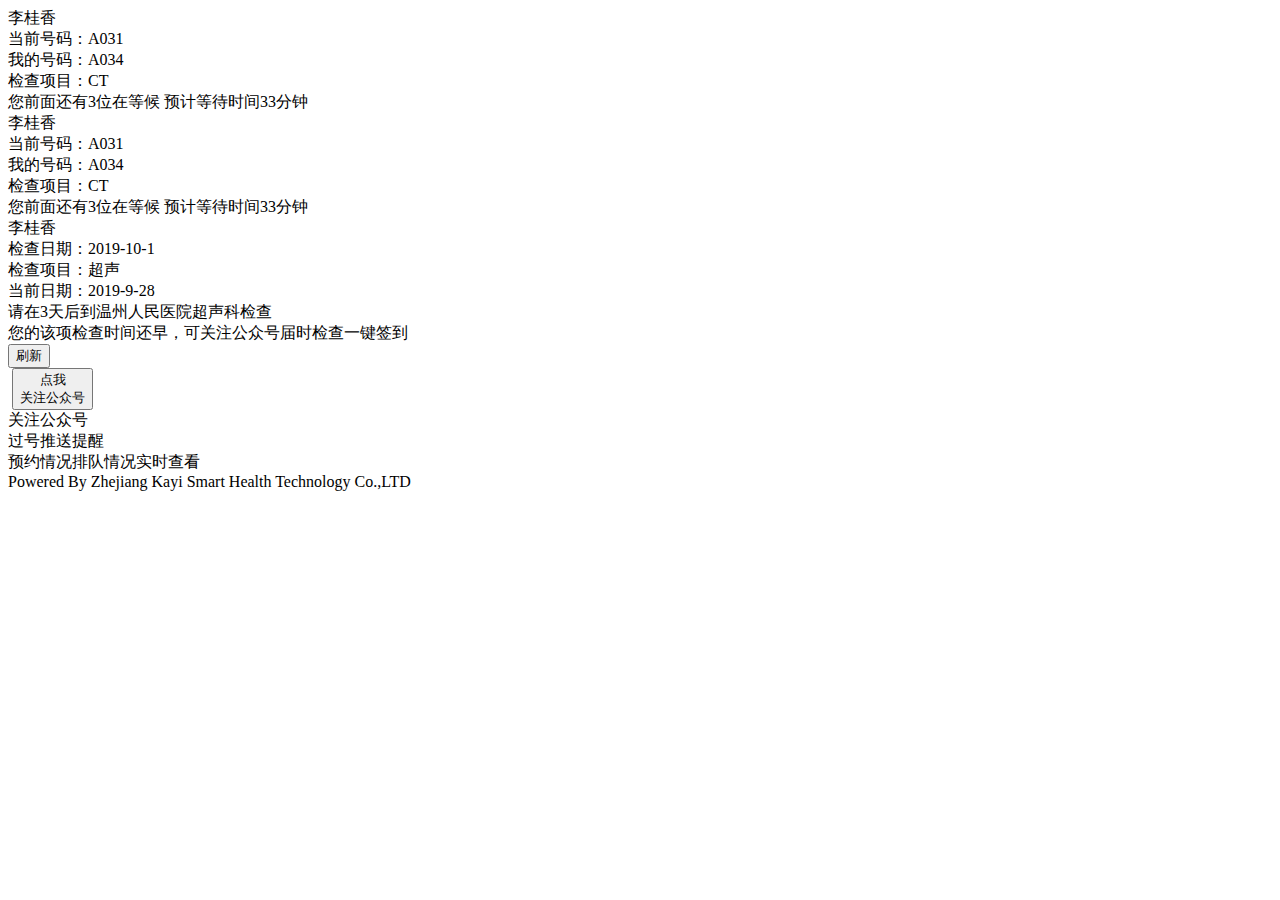
==== src/main/resources/templates/queue.html @ e7ec5b90 "公众号模板推送功能编写" ====
<!DOCTYPE html>
<html lang="en" xmlns:th="http://www.thymeleaf.org">

<head>
    <meta charset="UTF-8">
    <meta name="viewport"
          content="width=device-width, initial-scale=1.0, user-scalable=no, minimum-scale=1.0, maximum-scale=1.0"/>
    <link th:href="@{/static/queue/style.css}" rel="stylesheet" type="text/css"/>
    <link th:href="@{/static/queue/swiper.min.css}" rel="stylesheet" type="text/css"/>
    <link th:href="@{/static/layer/skin/layer.css}" rel="stylesheet" type="text/css"/>
    <title>排队号码查询</title>
</head>

<body>
<p th:text="${accessNo}" id="accessNo" style="display: none"></p>
<p th:text="${hospitalCode}" id="hospitalCode" style="display: none"></p>
<div class="swiper-container swiper-container-horizontal">
    <div class="swiper-wrapper">
        <div class="swiper-slide swiper-slide-active">
            <div class="queueInfo">
                <div class="title">李桂香</div>
                <div>当前号码：<span class="emphasize">A031</span></div>
                <div>我的号码：<span class="emphasize">A034</span></div>
                <div>检查项目：<span class="emphasize">CT</span></div>
                <div>您前面还有<span class="emphasize">3</span>位在等候 预计等待时间<span class="emphasize">33</span>分钟</div>
            </div>
        </div>
        <div class="swiper-slide swiper-slide-next">
            <div class="queueInfo">
                <div class="title">李桂香</div>
                <div>当前号码：<span class="emphasize">A031</span></div>
                <div>我的号码：<span class="emphasize">A034</span></div>
                <div>检查项目：<span class="emphasize">CT</span></div>
                <div>您前面还有<span class="emphasize">3</span>位在等候 预计等待时间<span class="emphasize">33</span>分钟</div>
            </div>
        </div>
        <div class="swiper-slide">
            <div class="queueInfo">
                <div class="title">李桂香</div>
                <div>检查日期：<span class="emphasize">2019-10-1</span></div>
                <div>检查项目：<span class="emphasize">超声</span></div>
                <div>当前日期：<span class="emphasize">2019-9-28</span></div>
                <div>请在<span class="emphasize">3</span>天后到温州人民医院<span class="emphasize">超声科</span>检查</div>
                <div>您的该项检查时间还早，可关注公众号届时检查一键签到</div>
            </div>
        </div>
    </div>
    <div class="swiper-pagination swiper-pagination-clickable" id="pagination">
    </div>
</div>
<button class="refreshBtn">
    刷新
</button>
<div class="qrContain">
    <img id="qrImg" class="qrImg" src="https://i.loli.net/2019/09/04/ayc9o1PfznqbYIS.png" alt=""/>
    <button id="loadQR" class="loadQR">点我</br>关注公众号</button>
    <div id="qrText1" class="qrText">关注公众号<br>过号推送提醒</br>预约情况排队情况实时查看</div>
</div>
<div class="logo_div">
    Powered By Zhejiang Kayi Smart Health Technology Co.,LTD
</div>
<script th:src="@{/static/queue/swiper.min.js}"></script>
<script th:src="@{/static/queue/index.js}" charset="utf-8"></script>
<script th:src="@{/static/jquery/jquery-3.2.1.min.js}" charset="utf-8"></script>
<script th:src="@{/static/layer/layer.js}" charset="utf-8"></script>
<script>
    var access = $("#accessNo").text();
    var hospitalCode = $("#hospitalCode").text();
    $(document).ready(function () {
        document.getElementById("qrImg").style.display = 'none';
        document.getElementById('loadQR').addEventListener("click", () => {
            // document.getElementById('loadQR').style.opacity = '0';
            gz().then(e => {
                if (e.success) {
                    if (e.obj) {
                        window.location.href = "https://mp.weixin.qq.com/mp/profile_ext?action=home&__biz=MzU5MzY2NTIxMQ==#wechat_redirect"
                    } else {
                        return createQrCode();
                    }
                } else {
                    alert("出故障啦！")
                }
            }).then(res => {
                let qrPath = res;
                document.getElementById("loadQR").style.display = 'none';
                document.getElementById("qrImg").src = qrPath;
                document.getElementById("qrImg").style.display = 'block';
                document.getElementById('qrText1').innerHTML = `长按二维码<br>识别关注`;
            })
        });
        // var path ='${pageContext.request.scheme}://${pageContext.request.serverName}:${pageContext.request.serverPort}${pageContext.request.contextPath}';
        $.post('/getQueueInfo', {accessNo: access}, function (e) {
            if (e.success) {
            }
        })
    }).catch(reject => {
        layer.alert(reject)
    })


    function gz() {
        return new Promise((resolve, reject) => {
            $.post('/getOpenId', {accessNo: access}, function (e) {
                resolve(e)
            })
        })
    }

    function createQrCode() {
        return new Promise((resolve, reject) => {
            layer.load(1);
            //生成二维码
            $.post('/createCode', {accessNo: access}, function (res) {
                layer.closeAll();
                resolve(res)
            })
        })
    }

    // function gz() {
    //     $.post('/getOpenId', {accessNo: access}, function (e) {
    //         //关注过公众号则直接跳转
    //         if (e.success) {
    //             if (e.obj) {
    //                 window.location.href = "https://mp.weixin.qq.com/mp/profile_ext?action=home&__biz=MzA3NTM5NTAxOQ==#wechat_redirect"
    //             } else {
    //                 //生成二维码
    //                 $.post('/createCode', {accessNo: access}, function (e) {
    //                     let qrPath = e.obj;
    //                     document.getElementById("loadQR").style.display = 'none';
    //                     document.getElementById("qrImg").src = qrPath;
    //                     document.getElementById("qrImg").style.display = 'block';
    //                     document.getElementById('qrText1').innerHTML = `长按二维码<br>识别关注`;
    //                 })
    //             }
    //         } else {
    //             alert("出故障啦！")
    //         }
    //     })
    // }
</script>
</body>
</html>
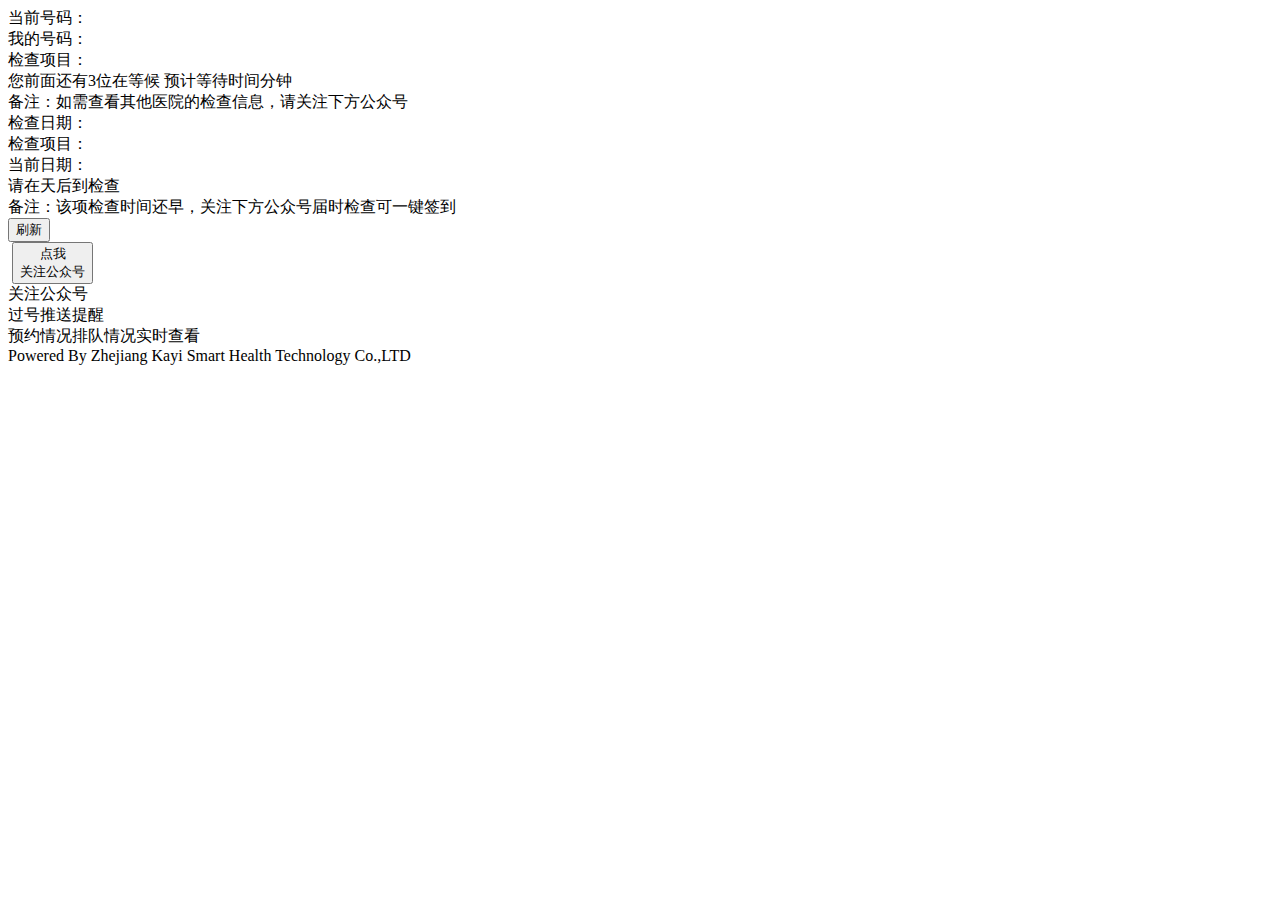
==== commit 10c1edbe: "后台服务路径编写" ====
--- a/src/main/resources/templates/queue.html
+++ b/src/main/resources/templates/queue.html
@@ -16,43 +16,57 @@
 <p th:text="${hospitalCode}" id="hospitalCode" style="display: none"></p>
 <div class="swiper-container swiper-container-horizontal">
     <div class="swiper-wrapper">
-        <div class="swiper-slide swiper-slide-active">
-            <div class="queueInfo">
-                <div class="title">李桂香</div>
-                <div>当前号码：<span class="emphasize">A031</span></div>
-                <div>我的号码：<span class="emphasize">A034</span></div>
-                <div>检查项目：<span class="emphasize">CT</span></div>
-                <div>您前面还有<span class="emphasize">3</span>位在等候 预计等待时间<span class="emphasize">33</span>分钟</div>
+        <div class="swiper-slide swiper-slide-active" th:each="info:${queueList}">
+            <div class="queueInfo" th:if="${info.isStart ==1}">
+                <div class="title" th:text="${info.name}"></div>
+                <div>当前号码：<span class="emphasize" th:text="${info.queueNo}"></span></div>
+                <div>我的号码：<span class="emphasize" th:text="${info.peopleNo}"></span></div>
+                <div>检查项目：<span class="emphasize" th:text="${info.modality}"></span></div>
+                <div>您前面还有<span class="emphasize" th:text="${info.number}">3</span>位在等候 预计等待时间<span class="emphasize"
+                                                                                                    th:text="${info.time}"></span>分钟
+                </div>
+                <div>备注：如需查看其他医院的检查信息，请关注下方公众号</div>
             </div>
-        </div>
-        <div class="swiper-slide swiper-slide-next">
-            <div class="queueInfo">
-                <div class="title">李桂香</div>
-                <div>当前号码：<span class="emphasize">A031</span></div>
-                <div>我的号码：<span class="emphasize">A034</span></div>
-                <div>检查项目：<span class="emphasize">CT</span></div>
-                <div>您前面还有<span class="emphasize">3</span>位在等候 预计等待时间<span class="emphasize">33</span>分钟</div>
-            </div>
-        </div>
-        <div class="swiper-slide">
-            <div class="queueInfo">
-                <div class="title">李桂香</div>
-                <div>检查日期：<span class="emphasize">2019-10-1</span></div>
-                <div>检查项目：<span class="emphasize">超声</span></div>
-                <div>当前日期：<span class="emphasize">2019-9-28</span></div>
-                <div>请在<span class="emphasize">3</span>天后到温州人民医院<span class="emphasize">超声科</span>检查</div>
-                <div>您的该项检查时间还早，可关注公众号届时检查一键签到</div>
+            <div class="queueInfo" th:if="${info.isStart ==0}">
+                <div class="title" th:text="${info.name}"></div>
+                <div>检查日期：<span class="emphasize" th:text="${info.checkDate}"></span></div>
+                <div>检查项目：<span class="emphasize" th:text="${info.modality}"></span></div>
+                <div>当前日期：<span class="emphasize" th:text="${info.today}"></span></div>
+                <div>请在<span class="emphasize" th:text="${info.time}"></span>天后到<span class="emphasize"
+                                                                                      th:text="${info.hospitalName}"></span>检查
+                </div>
+                <div>备注：该项检查时间还早，关注下方公众号届时检查可一键签到</div>
             </div>
         </div>
     </div>
-    <div class="swiper-pagination swiper-pagination-clickable" id="pagination">
-    </div>
+    <!--<div class="swiper-slide swiper-slide-next">-->
+    <!--<div class="queueInfo">-->
+    <!--<div class="title">李桂香</div>-->
+    <!--<div>当前号码：<span class="emphasize">A031</span></div>-->
+    <!--<div>我的号码：<span class="emphasize">A034</span></div>-->
+    <!--<div>检查项目：<span class="emphasize">CT</span></div>-->
+    <!--<div>您前面还有<span class="emphasize">3</span>位在等候 预计等待时间<span class="emphasize">33</span>分钟</div>-->
+    <!--</div>-->
+    <!--</div>-->
+    <!--<div class="swiper-slide">-->
+    <!--<div class="queueInfo">-->
+    <!--<div class="title">李桂香</div>-->
+    <!--<div>检查日期：<span class="emphasize">2019-10-1</span></div>-->
+    <!--<div>检查项目：<span class="emphasize">超声</span></div>-->
+    <!--<div>当前日期：<span class="emphasize">2019-9-28</span></div>-->
+    <!--<div>请在<span class="emphasize">3</span>天后到温州人民医院<span class="emphasize">超声科</span>检查</div>-->
+    <!--<div>您的该项检查时间还早，可关注公众号届时检查一键签到</div>-->
+    <!--</div>-->
+    <!--</div>-->
+</div>
+<div class="swiper-pagination swiper-pagination-clickable" id="pagination">
+</div>
 </div>
 <button class="refreshBtn">
     刷新
 </button>
 <div class="qrContain">
-    <img id="qrImg" class="qrImg" src="https://i.loli.net/2019/09/04/ayc9o1PfznqbYIS.png" alt=""/>
+    <img id="qrImg" class="qrImg" src="" alt=""/>
     <button id="loadQR" class="loadQR">点我</br>关注公众号</button>
     <div id="qrText1" class="qrText">关注公众号<br>过号推送提醒</br>预约情况排队情况实时查看</div>
 </div>
@@ -72,13 +86,9 @@
             // document.getElementById('loadQR').style.opacity = '0';
             gz().then(e => {
                 if (e.success) {
-                    if (e.obj) {
-                        window.location.href = "https://mp.weixin.qq.com/mp/profile_ext?action=home&__biz=MzU5MzY2NTIxMQ==#wechat_redirect"
-                    } else {
-                        return createQrCode();
-                    }
+                    window.location.href = "https://mp.weixin.qq.com/mp/profile_ext?action=home&__biz=MzU5MzY2NTIxMQ==#wechat_redirect"
                 } else {
-                    alert("出故障啦！")
+                    return createQrCode();
                 }
             }).then(res => {
                 let qrPath = res;
@@ -86,23 +96,37 @@
                 document.getElementById("qrImg").src = qrPath;
                 document.getElementById("qrImg").style.display = 'block';
                 document.getElementById('qrText1').innerHTML = `长按二维码<br>识别关注`;
-            })
-        });
-        // var path ='${pageContext.request.scheme}://${pageContext.request.serverName}:${pageContext.request.serverPort}${pageContext.request.contextPath}';
-        $.post('/getQueueInfo', {accessNo: access}, function (e) {
-            if (e.success) {
-            }
+            }).catch(reject => {
+                layer.alert(reject)
+            });
+            // var path ='${pageContext.request.scheme}://${pageContext.request.serverName}:${pageContext.request.serverPort}${pageContext.request.contextPath}';
+            // $.post('/getQueueInfo', {accessNo: access}, function (e) {
+            //     if (e.success) {
+            //     }
+            // })
         })
-    }).catch(reject => {
-        layer.alert(reject)
     })
-
+    //刷新
+    $(".refreshBtn").click(function (e) {
+        window.location.reload();
+        // window.location.href="/checkQueue?accessNo="+access+"&hospitalCode="+hospitalCode;
+    })
 
     function gz() {
         return new Promise((resolve, reject) => {
-            $.post('/getOpenId', {accessNo: access}, function (e) {
-                resolve(e)
+            $.ajax({
+                url: '/getOpenId',
+                data: JSON.stringify({accessNo: access, hospitalCode}),
+                method: 'POST',
+                contentType: "application/json;charset=utf-8",
+                success: function (e) {
+                    resolve(e)
+                },
+                fail: function (e) {
+                    reject(e)
+                }
             })
+
         })
     }
 
@@ -110,9 +134,18 @@
         return new Promise((resolve, reject) => {
             layer.load(1);
             //生成二维码
-            $.post('/createCode', {accessNo: access}, function (res) {
-                layer.closeAll();
-                resolve(res)
+            $.ajax({
+                url: '/createCode',
+                data: JSON.stringify({accessNo: access, hospitalCode}),
+                method: 'POST',
+                contentType: "application/json;charset=utf-8",
+                success: function (e) {
+                    layer.closeAll();
+                    resolve(e)
+                },
+                fail: function (e) {
+                    reject(e)
+                }
             })
         })
     }
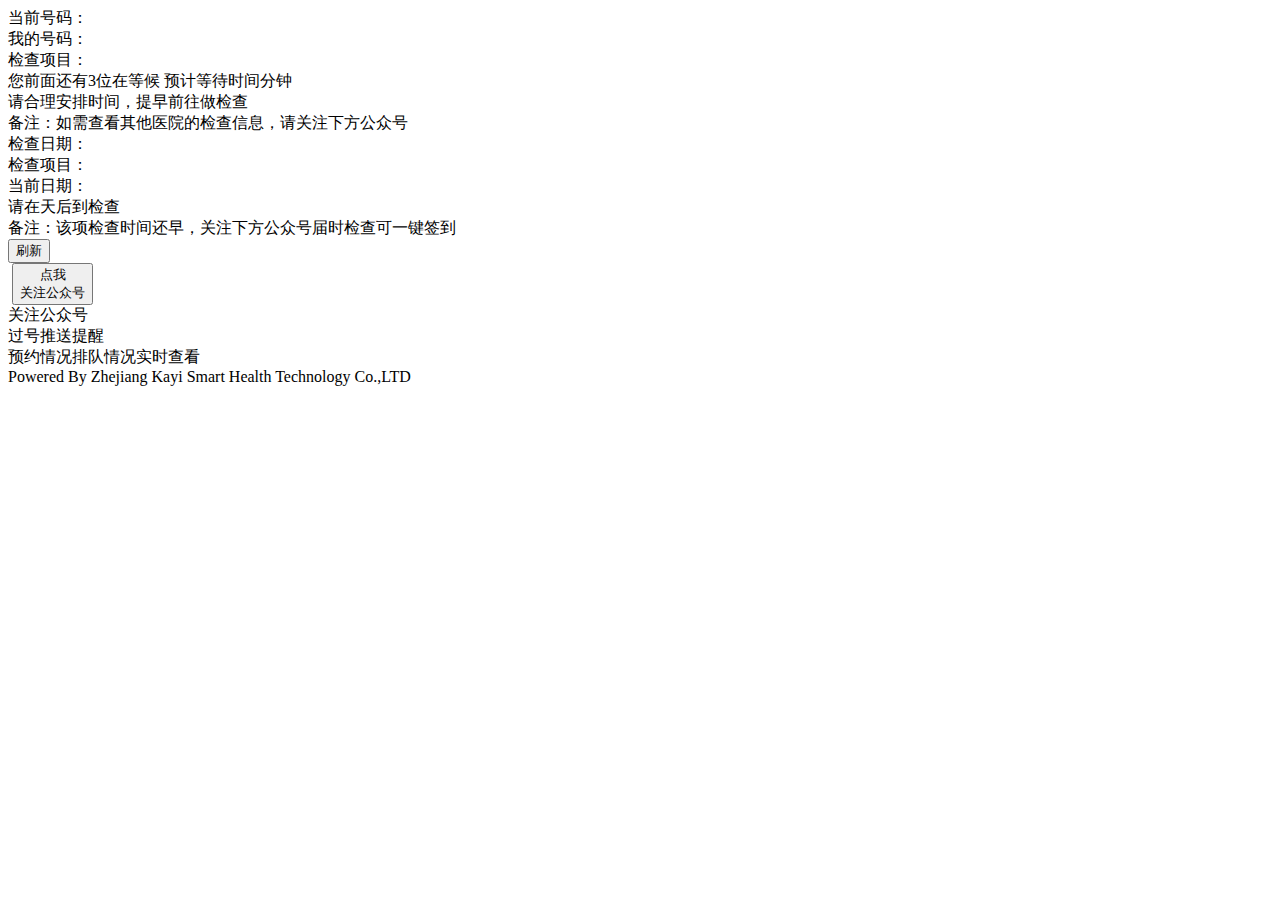
==== commit 1a0334c9: "新增定时发送模板消息" ====
--- a/src/main/resources/templates/queue.html
+++ b/src/main/resources/templates/queue.html
@@ -24,6 +24,9 @@
                 <div>检查项目：<span class="emphasize" th:text="${info.modality}"></span></div>
                 <div>您前面还有<span class="emphasize" th:text="${info.number}">3</span>位在等候 预计等待时间<span class="emphasize"
                                                                                                     th:text="${info.time}"></span>分钟
+                </div>
+                <div>请合理安排时间，提早前往<span class="emphasize"
+                             th:text="${info.checkDep}"></span>做检查
                 </div>
                 <div>备注：如需查看其他医院的检查信息，请关注下方公众号</div>
             </div>
@@ -115,7 +118,7 @@
     function gz() {
         return new Promise((resolve, reject) => {
             $.ajax({
-                url: '/getOpenId',
+                url: '/api/getOpenId',
                 data: JSON.stringify({accessNo: access, hospitalCode}),
                 method: 'POST',
                 contentType: "application/json;charset=utf-8",
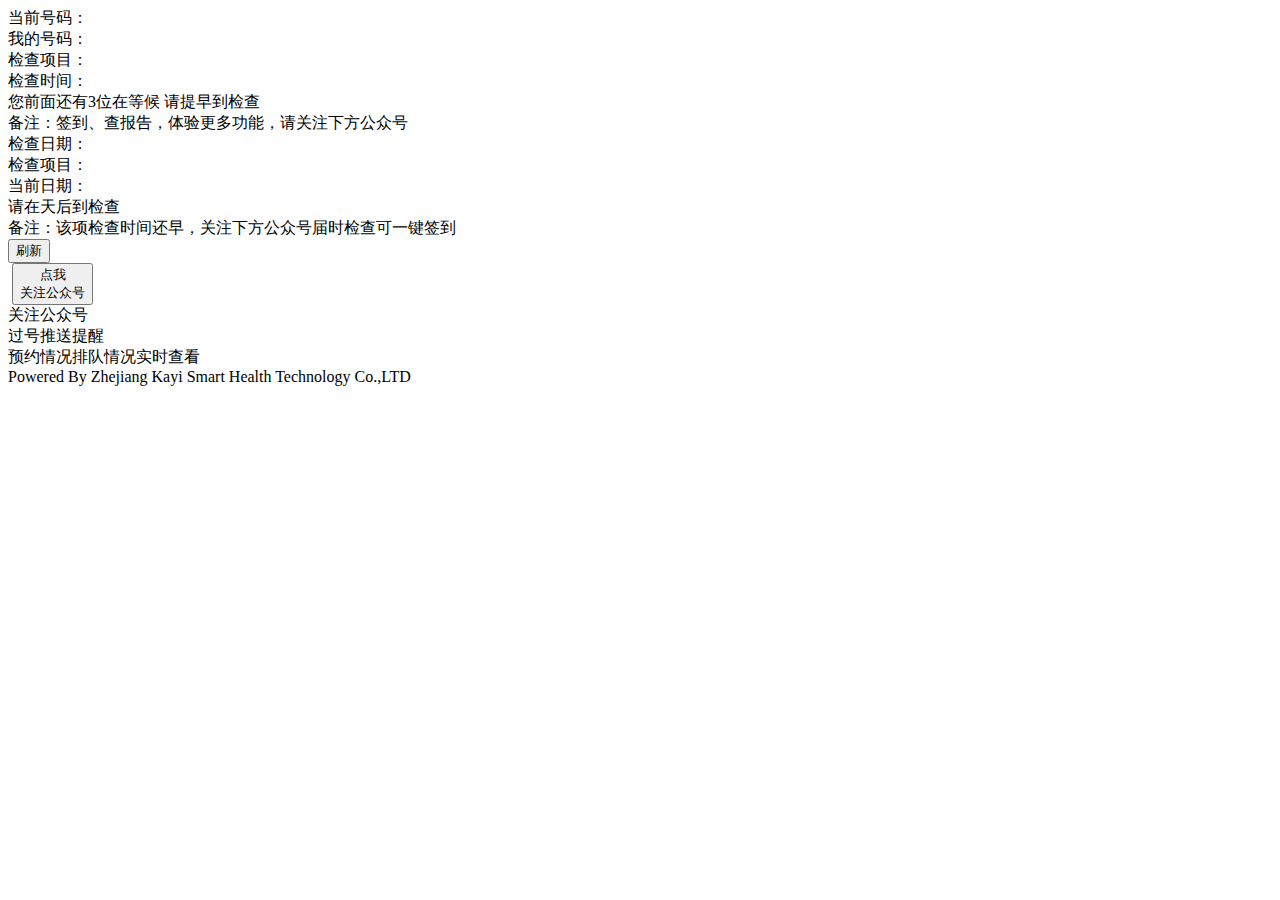
==== commit 486f7de3: "定时任务配置" ====
--- a/src/main/resources/templates/queue.html
+++ b/src/main/resources/templates/queue.html
@@ -18,17 +18,16 @@
     <div class="swiper-wrapper">
         <div class="swiper-slide swiper-slide-active" th:each="info:${queueList}">
             <div class="queueInfo" th:if="${info.isStart ==1}">
-                <div class="title" th:text="${info.name}"></div>
+                <div class="title" th:text="${info.patientName}"></div>
                 <div>当前号码：<span class="emphasize" th:text="${info.queueNo}"></span></div>
-                <div>我的号码：<span class="emphasize" th:text="${info.peopleNo}"></span></div>
-                <div>检查项目：<span class="emphasize" th:text="${info.modality}"></span></div>
-                <div>您前面还有<span class="emphasize" th:text="${info.number}">3</span>位在等候 预计等待时间<span class="emphasize"
-                                                                                                    th:text="${info.time}"></span>分钟
+                <div>我的号码：<span class="emphasize" th:text="${info.callId}"></span></div>
+                <div>检查项目：<span class="emphasize" th:text="${info.scheduledModality}"></span></div>
+                <div>检查时间：<span class="emphasize" th:text="${info.scheduledDate}"></span></div>
+                <div>您前面还有<span class="emphasize" th:text="${info.beforeNum}">3</span>位在等候 请提早到<span class="emphasize"
+                                                                                                      th:text="${info.callRoom}"></span>检查
                 </div>
-                <div>请合理安排时间，提早前往<span class="emphasize"
-                             th:text="${info.checkDep}"></span>做检查
-                </div>
-                <div>备注：如需查看其他医院的检查信息，请关注下方公众号</div>
+
+                <div>备注：签到、查报告，体验更多功能，请关注下方公众号</div>
             </div>
             <div class="queueInfo" th:if="${info.isStart ==0}">
                 <div class="title" th:text="${info.name}"></div>
@@ -144,9 +143,13 @@
                 contentType: "application/json;charset=utf-8",
                 success: function (e) {
                     layer.closeAll();
-                    resolve(e)
+                    if (e.success) {
+                        resolve(e.obj)
+                    } else {
+                        layer.msg(e.msg)
+                    }
                 },
-                fail: function (e) {
+                error: function (e) {
                     reject(e)
                 }
             })
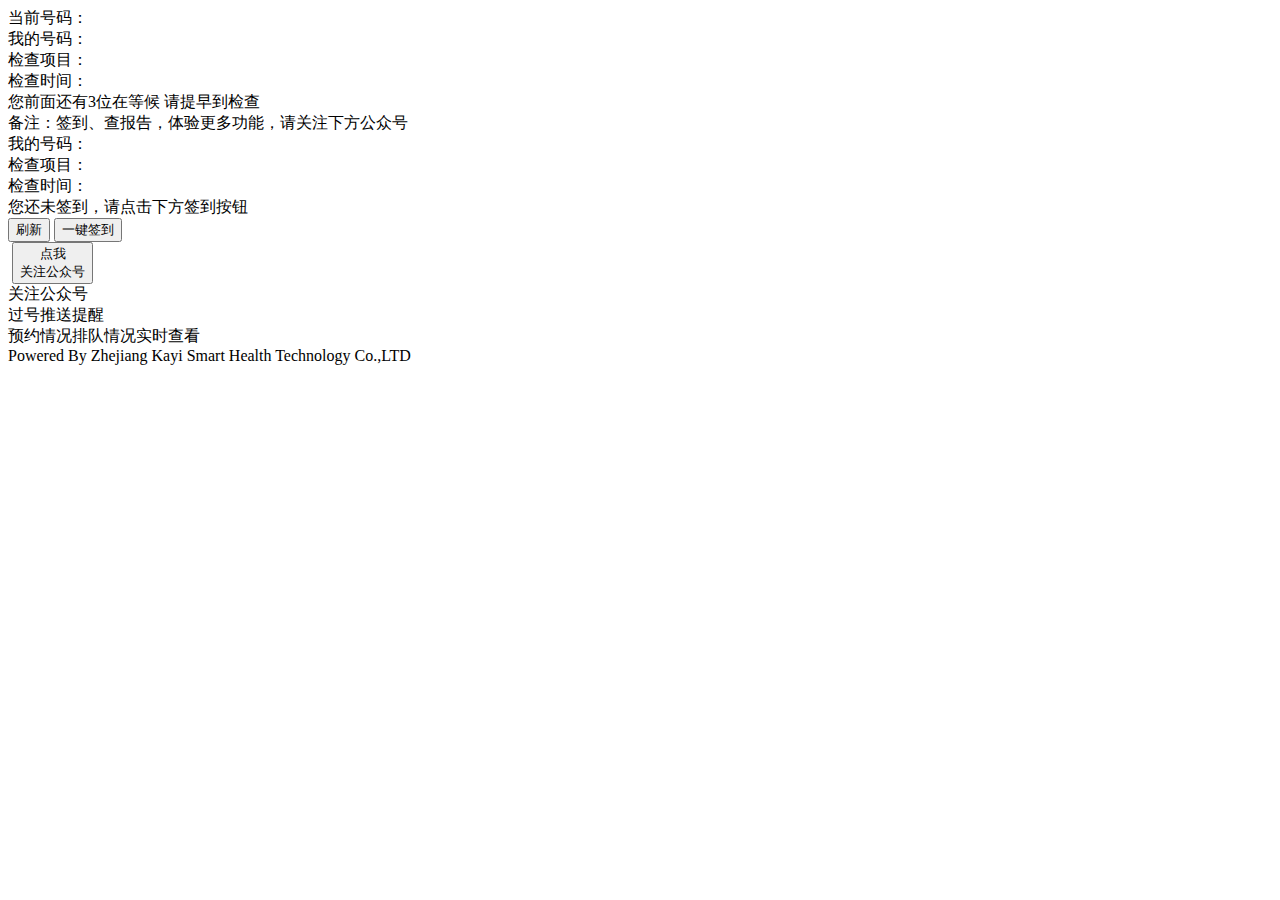
==== commit 8aadbdec: "新增医院hospitalUrl表" ====
--- a/src/main/resources/templates/queue.html
+++ b/src/main/resources/templates/queue.html
@@ -12,60 +12,57 @@
 </head>
 
 <body>
-<p th:text="${accessNo}" id="accessNo" style="display: none"></p>
-<p th:text="${hospitalCode}" id="hospitalCode" style="display: none"></p>
+<p th:text="${info.msg}" id="msg" style="display: none"></p>
+<p th:text="${info.patientId}" id="patientId" style="display: none"></p>
+<p th:text="${info.hospitalCode}" id="hospitalCode" style="display: none"></p>
+<p th:text="${info.accessionNo}" id="accessNo" style="display: none"></p>
 <div class="swiper-container swiper-container-horizontal">
     <div class="swiper-wrapper">
-        <div class="swiper-slide swiper-slide-active" th:each="info:${queueList}">
-            <div class="queueInfo" th:if="${info.isStart ==1}">
+        <div class="swiper-slide swiper-slide-active">
+            <div class="queueInfo" th:if="${info.checkStatus =='签到'}">
                 <div class="title" th:text="${info.patientName}"></div>
                 <div>当前号码：<span class="emphasize" th:text="${info.queueNo}"></span></div>
                 <div>我的号码：<span class="emphasize" th:text="${info.callId}"></span></div>
                 <div>检查项目：<span class="emphasize" th:text="${info.scheduledModality}"></span></div>
-                <div>检查时间：<span class="emphasize" th:text="${info.scheduledDate}"></span></div>
+                <div>检查时间：<span class="emphasize" th:text="${info.scheduledDate}"></span>
+                    <span class="emphasize" th:text="${info.medcine}"></span></div>
                 <div>您前面还有<span class="emphasize" th:text="${info.beforeNum}">3</span>位在等候 请提早到<span class="emphasize"
-                                                                                                      th:text="${info.callRoom}"></span>检查
+                                                                                                     th:text="${info.callRoom}"></span>检查
                 </div>
 
                 <div>备注：签到、查报告，体验更多功能，请关注下方公众号</div>
             </div>
-            <div class="queueInfo" th:if="${info.isStart ==0}">
-                <div class="title" th:text="${info.name}"></div>
-                <div>检查日期：<span class="emphasize" th:text="${info.checkDate}"></span></div>
-                <div>检查项目：<span class="emphasize" th:text="${info.modality}"></span></div>
-                <div>当前日期：<span class="emphasize" th:text="${info.today}"></span></div>
-                <div>请在<span class="emphasize" th:text="${info.time}"></span>天后到<span class="emphasize"
-                                                                                      th:text="${info.hospitalName}"></span>检查
-                </div>
-                <div>备注：该项检查时间还早，关注下方公众号届时检查可一键签到</div>
+            <div class="queueInfo" th:if="${info.checkStatus !='签到'}">
+                <div class="title" th:text="${info.patientName}"></div>
+                <!--<div>当前号码：<span class="emphasize" th:text="${info.queueNo}"></span></div>-->
+                <div>我的号码：<span class="emphasize" th:text="${info.callId}"></span></div>
+                <div>检查项目：<span class="emphasize" th:text="${info.scheduledModality}"></span></div>
+                <div>检查时间：<span class="emphasize" th:text="${info.scheduledDate}"></span>
+                    <span class="emphasize" th:text="${info.medcine}"></span></div>
+                <div>您还未签到，请点击下方签到按钮</div>
+
             </div>
+            <!--<div class="queueInfo" th:if="${info.isStart ==0}">-->
+            <!--<div class="title" th:text="${info.name}"></div>-->
+            <!--<div>检查日期：<span class="emphasize" th:text="${info.checkDate}"></span></div>-->
+            <!--<div>检查项目：<span class="emphasize" th:text="${info.modality}"></span></div>-->
+            <!--<div>当前日期：<span class="emphasize" th:text="${info.today}"></span></div>-->
+            <!--<div>请在<span class="emphasize" th:text="${info.time}"></span>天后到<span class="emphasize"-->
+            <!--th:text="${info.hospitalName}"></span>检查-->
+            <!--</div>-->
+            <!--<div>备注：该项检查时间还早，关注下方公众号届时检查可一键签到</div>-->
+            <!--</div>-->
         </div>
     </div>
-    <!--<div class="swiper-slide swiper-slide-next">-->
-    <!--<div class="queueInfo">-->
-    <!--<div class="title">李桂香</div>-->
-    <!--<div>当前号码：<span class="emphasize">A031</span></div>-->
-    <!--<div>我的号码：<span class="emphasize">A034</span></div>-->
-    <!--<div>检查项目：<span class="emphasize">CT</span></div>-->
-    <!--<div>您前面还有<span class="emphasize">3</span>位在等候 预计等待时间<span class="emphasize">33</span>分钟</div>-->
-    <!--</div>-->
-    <!--</div>-->
-    <!--<div class="swiper-slide">-->
-    <!--<div class="queueInfo">-->
-    <!--<div class="title">李桂香</div>-->
-    <!--<div>检查日期：<span class="emphasize">2019-10-1</span></div>-->
-    <!--<div>检查项目：<span class="emphasize">超声</span></div>-->
-    <!--<div>当前日期：<span class="emphasize">2019-9-28</span></div>-->
-    <!--<div>请在<span class="emphasize">3</span>天后到温州人民医院<span class="emphasize">超声科</span>检查</div>-->
-    <!--<div>您的该项检查时间还早，可关注公众号届时检查一键签到</div>-->
-    <!--</div>-->
-    <!--</div>-->
 </div>
 <div class="swiper-pagination swiper-pagination-clickable" id="pagination">
 </div>
 </div>
-<button class="refreshBtn">
+<button class="refreshBtn" th:if="${info.checkStatus =='签到'}">
     刷新
+</button>
+<button class="signIn" th:if="${info.checkStatus !='签到'}">
+    一键签到
 </button>
 <div class="qrContain">
     <img id="qrImg" class="qrImg" src="" alt=""/>
@@ -80,10 +77,16 @@
 <script th:src="@{/static/jquery/jquery-3.2.1.min.js}" charset="utf-8"></script>
 <script th:src="@{/static/layer/layer.js}" charset="utf-8"></script>
 <script>
-    var access = $("#accessNo").text();
+    var patientId = $("#patientId").text();
     var hospitalCode = $("#hospitalCode").text();
+    var accessNo = $("#accessNo").text();
     $(document).ready(function () {
         document.getElementById("qrImg").style.display = 'none';
+        var msg = $("#msg").text();
+        if (msg){
+            layer.alert(msg+"，请到护士台重新刷卡")
+            $(".signIn").attr("disabled",true)
+        }
         document.getElementById('loadQR').addEventListener("click", () => {
             // document.getElementById('loadQR').style.opacity = '0';
             gz().then(e => {
@@ -113,12 +116,31 @@
         window.location.reload();
         // window.location.href="/checkQueue?accessNo="+access+"&hospitalCode="+hospitalCode;
     })
+    $(".signIn").click(function (e) {
+        $.ajax({
+            url: '/api/checkSignIn',
+            data: JSON.stringify({accessionNo: accessNo, hospitalCode: hospitalCode}),
+            method: 'POST',
+            contentType: "application/json;charset=utf-8",
+            success: function (e) {
+                if (e.success){
+                    layer.msg("签到成功！")
+                    setTimeout(function (e) {
+                        window.location.reload();
+                    },1500)
+                }else {
+                    layer.alert("签到失败！请到护士台刷卡签到")
+                    layer.closeAll();
+                }
+            }
+        })
+    })
 
     function gz() {
         return new Promise((resolve, reject) => {
             $.ajax({
                 url: '/api/getOpenId',
-                data: JSON.stringify({accessNo: access, hospitalCode}),
+                data: JSON.stringify({patientId: patientId, hospitalCode: hospitalCode}),
                 method: 'POST',
                 contentType: "application/json;charset=utf-8",
                 success: function (e) {
@@ -138,7 +160,7 @@
             //生成二维码
             $.ajax({
                 url: '/createCode',
-                data: JSON.stringify({accessNo: access, hospitalCode}),
+                data: JSON.stringify({patientId: patientId, hospitalCode,accessNo: accessNo}),
                 method: 'POST',
                 contentType: "application/json;charset=utf-8",
                 success: function (e) {
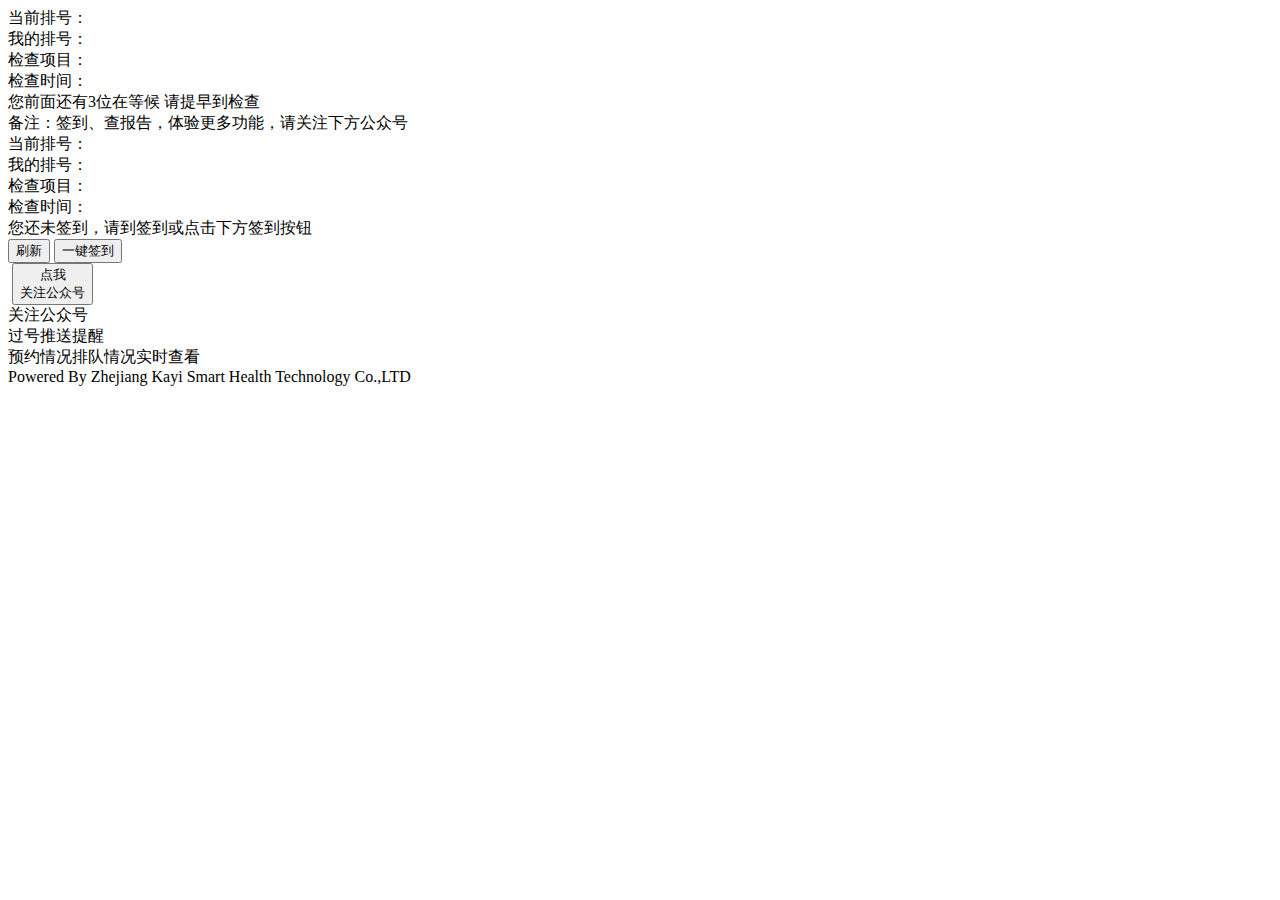
==== commit d61b869a: "修改1111" ====
--- a/src/main/resources/templates/queue.html
+++ b/src/main/resources/templates/queue.html
@@ -21,8 +21,8 @@
         <div class="swiper-slide swiper-slide-active">
             <div class="queueInfo" th:if="${info.checkStatus =='签到'}">
                 <div class="title" th:text="${info.patientName}"></div>
-                <div>当前号码：<span class="emphasize" th:text="${info.queueNo}"></span></div>
-                <div>我的号码：<span class="emphasize" th:text="${info.callId}"></span></div>
+                <div>当前排号：<span class="emphasize" th:text="${info.queueNo}"></span></div>
+                <div>我的排号：<span class="emphasize" th:text="${info.callId}"></span></div>
                 <div>检查项目：<span class="emphasize" th:text="${info.scheduledModality}"></span></div>
                 <div>检查时间：<span class="emphasize" th:text="${info.scheduledDate}"></span>
                     <span class="emphasize" th:text="${info.medcine}"></span></div>
@@ -34,12 +34,13 @@
             </div>
             <div class="queueInfo" th:if="${info.checkStatus !='签到'}">
                 <div class="title" th:text="${info.patientName}"></div>
-                <!--<div>当前号码：<span class="emphasize" th:text="${info.queueNo}"></span></div>-->
-                <div>我的号码：<span class="emphasize" th:text="${info.callId}"></span></div>
+                <div>当前排号：<span class="emphasize" th:text="${info.queueNo}"></span></div>
+                <div>我的排号：<span class="emphasize" th:text="${info.callId}"></span></div>
                 <div>检查项目：<span class="emphasize" th:text="${info.scheduledModality}"></span></div>
                 <div>检查时间：<span class="emphasize" th:text="${info.scheduledDate}"></span>
                     <span class="emphasize" th:text="${info.medcine}"></span></div>
-                <div>您还未签到，请点击下方签到按钮</div>
+                <div>您还未签到，请到<span class="emphasize"
+                                   th:text="${info.callRoom}"></span>签到或点击下方签到按钮</div>
 
             </div>
             <!--<div class="queueInfo" th:if="${info.isStart ==0}">-->
@@ -89,13 +90,14 @@
         }
         document.getElementById('loadQR').addEventListener("click", () => {
             // document.getElementById('loadQR').style.opacity = '0';
-            gz().then(e => {
-                if (e.success) {
-                    window.location.href = "https://mp.weixin.qq.com/mp/profile_ext?action=home&__biz=MzU5MzY2NTIxMQ==#wechat_redirect"
-                } else {
-                    return createQrCode();
-                }
-            }).then(res => {
+            // gz().then(e => {
+            //     if (e.success) {
+            //         window.location.href = "https://mp.weixin.qq.com/mp/profile_ext?action=home&__biz=MzU5MzY2NTIxMQ==#wechat_redirect"
+            //     } else {
+            //         return createQrCode();
+            //     }
+            // })
+            createQrCode().then(res => {
                 let qrPath = res;
                 document.getElementById("loadQR").style.display = 'none';
                 document.getElementById("qrImg").src = qrPath;
@@ -126,7 +128,8 @@
                 if (e.success){
                     layer.msg("签到成功！")
                     setTimeout(function (e) {
-                        window.location.reload();
+                        // window.location.reload();
+                        window.location.href = location.href+'?time='+((new Date()).getTime());
                     },1500)
                 }else {
                     layer.alert("签到失败！请到护士台刷卡签到")
